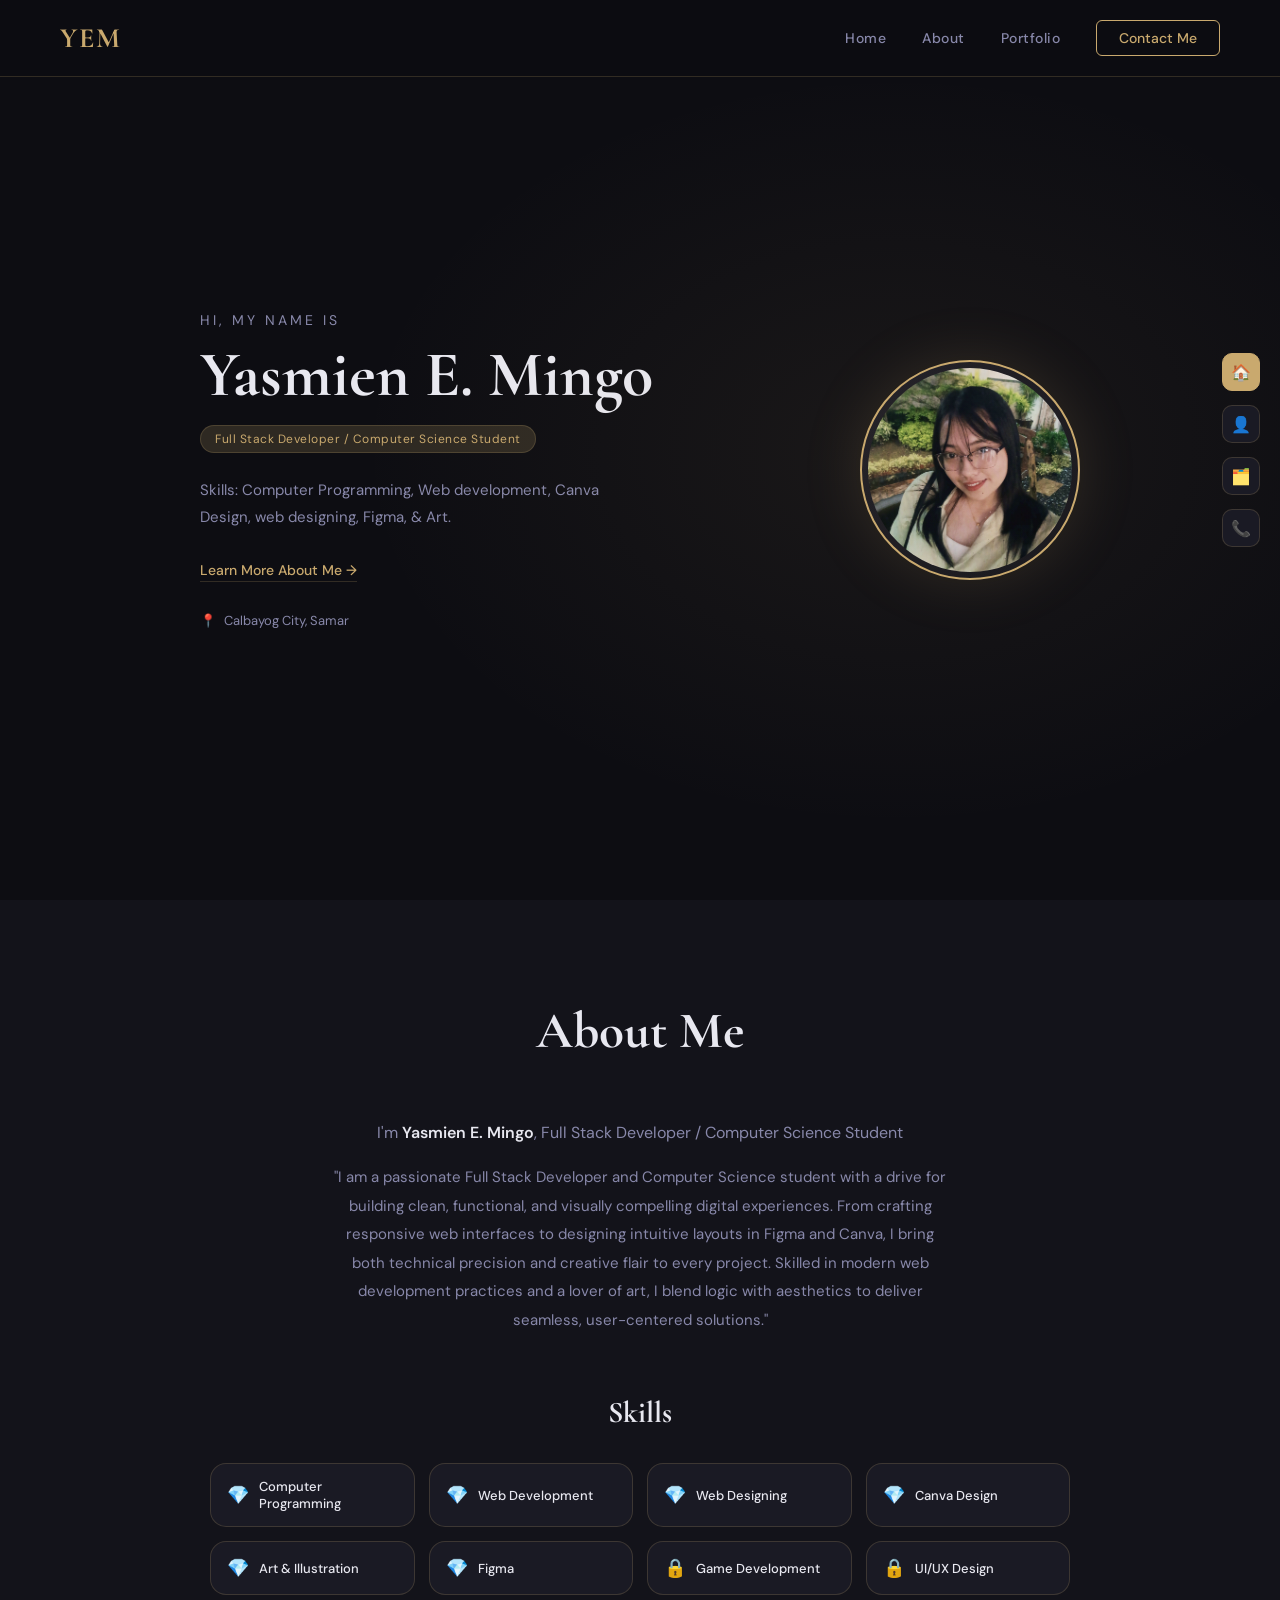
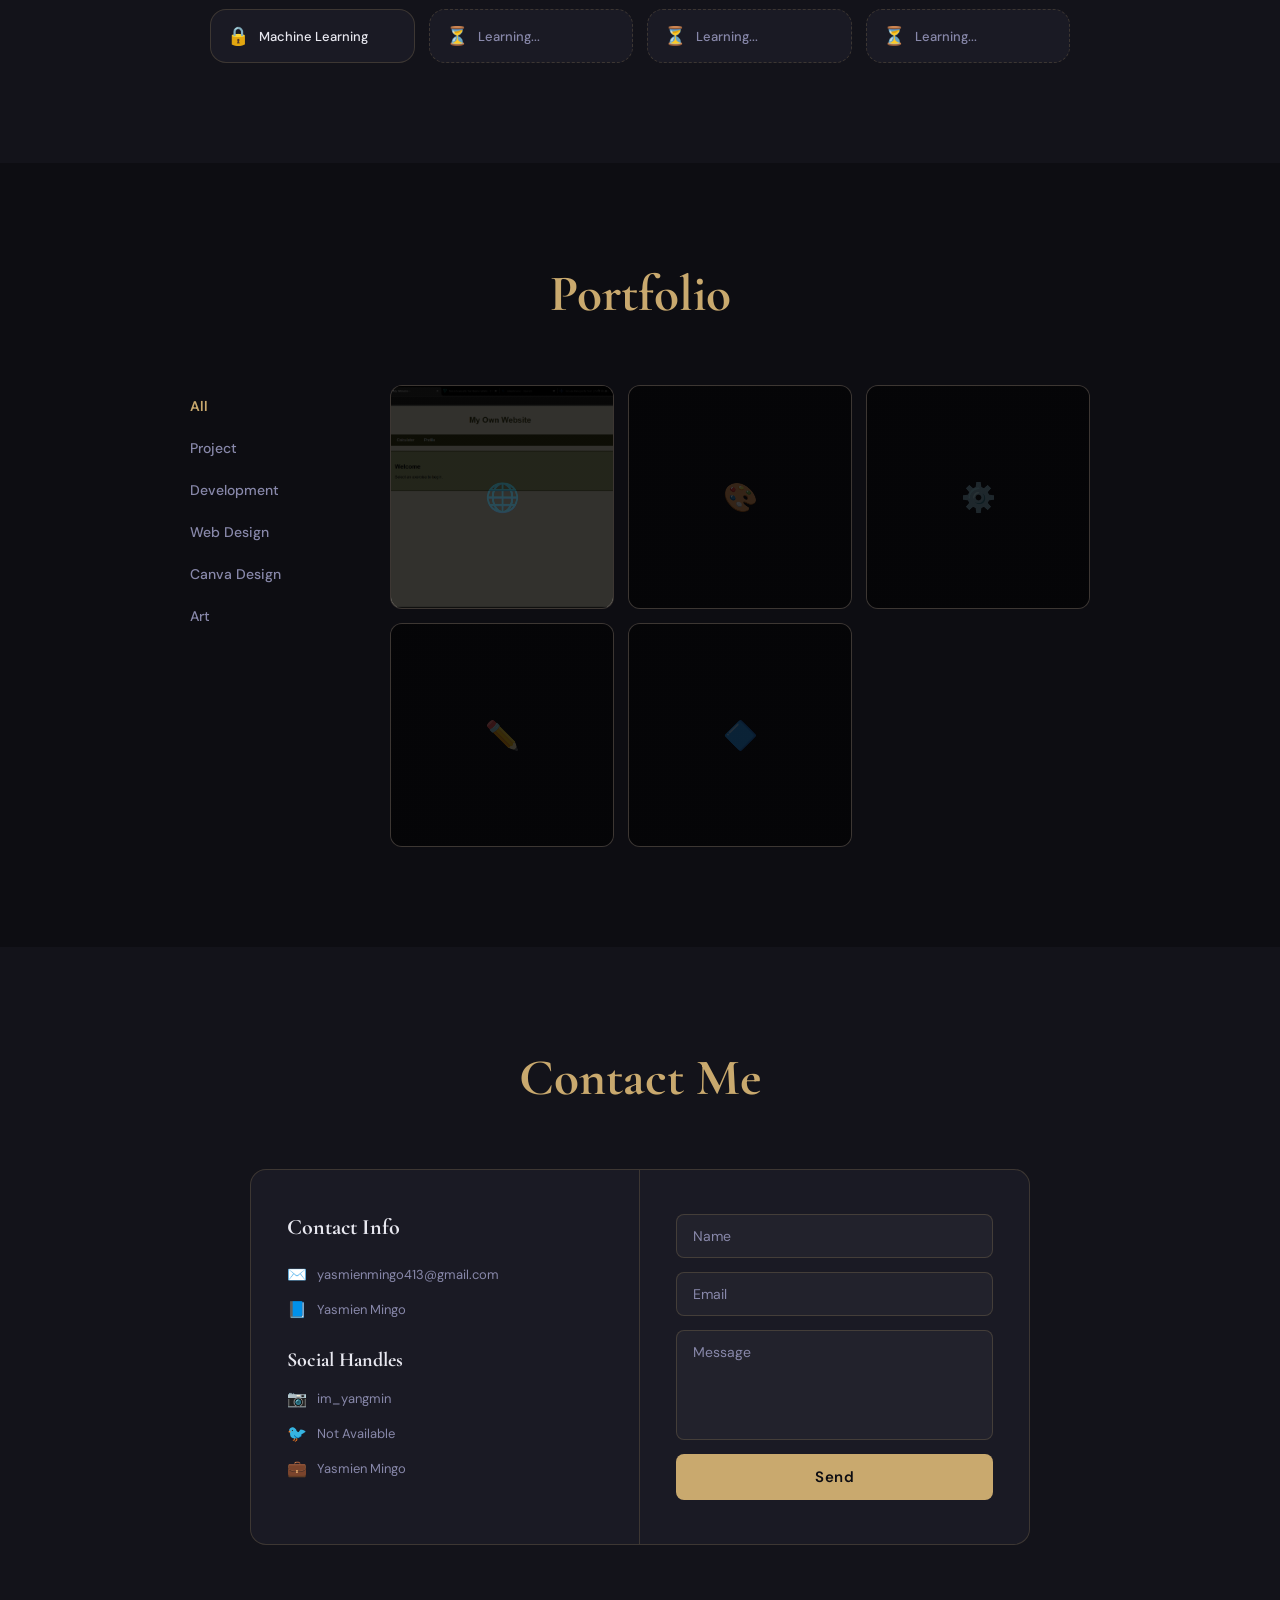
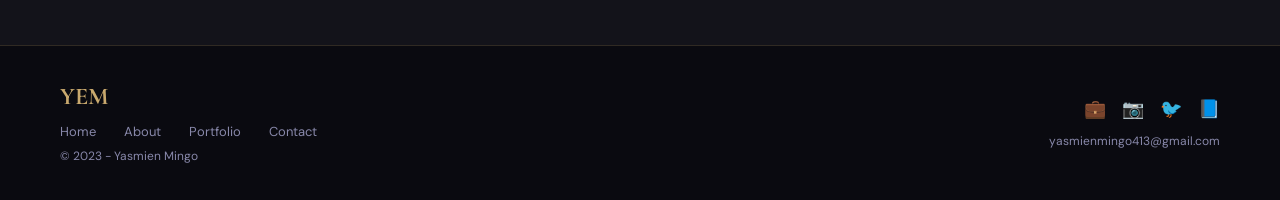
==== index.html @ ee53a7c0 "Publish" ====
<!doctype html>
<html lang="en">
  <head>
    <meta charset="UTF-8" />
    <link rel="icon" type="image/svg+xml" href="/favicon.svg" />
    <meta name="viewport" content="width=device-width, initial-scale=1.0" />
    <title>RuizKhailaPortfolio</title>
    <script type="module" crossorigin src="/assets/index-rNjUraDh.js"></script>
    <link rel="stylesheet" crossorigin href="/assets/index-PumebtVy.css">
  </head>
  <body>
    <div id="root"></div>
  </body>
</html>
---- assets/index-PumebtVy.css ----
@import "https://fonts.googleapis.com/css2?family=Cormorant+Garamond:wght@300;400;600;700&family=DM+Sans:wght@300;400;500;600&display=swap";:root{--bg-primary:#0d0d12;--bg-card:#13131a;--bg-card2:#1a1a24;--gold:#c9a96e;--gold-light:#e8c98a;--gold-dim:#c9a96e2e;--text:#e8e8f0;--text-muted:#88a;--border:#c9a96e33;--radius:16px}*,:before,:after{box-sizing:border-box;margin:0;padding:0}html{scroll-behavior:smooth}body{background:var(--bg-primary);color:var(--text);font-family:DM Sans,sans-serif;overflow-x:hidden}::-webkit-scrollbar{width:6px}::-webkit-scrollbar-track{background:var(--bg-primary)}::-webkit-scrollbar-thumb{background:var(--gold);border-radius:3px}.nav{z-index:100;-webkit-backdrop-filter:blur(14px);backdrop-filter:blur(14px);border-bottom:1px solid var(--border);background:#0d0d12e0;justify-content:space-between;align-items:center;padding:20px 60px;display:flex;position:fixed;top:0;left:0;right:0}.nav-logo{color:var(--gold);letter-spacing:2px;font-family:Cormorant Garamond,serif;font-size:28px;font-weight:700;text-decoration:none}.nav-links{align-items:center;gap:36px;display:flex}.nav-links a{color:var(--text-muted);letter-spacing:.5px;font-size:14px;font-weight:500;text-decoration:none;transition:color .3s}.nav-links a:hover{color:var(--gold)}.nav-btn{border:1.5px solid var(--gold);color:var(--gold);cursor:pointer;background:0 0;border-radius:6px;padding:8px 22px;font-family:DM Sans,sans-serif;font-size:14px;font-weight:500;transition:background .3s,color .3s}.nav-btn:hover{background:var(--gold);color:var(--bg-primary)}.side-nav{z-index:99;flex-direction:column;gap:14px;display:flex;position:fixed;top:50%;right:20px;transform:translateY(-50%)}.side-dot{background:var(--bg-card2);border:1px solid var(--border);cursor:pointer;width:38px;height:38px;color:var(--gold);border-radius:10px;justify-content:center;align-items:center;font-size:16px;transition:background .3s,color .3s,border-color .3s;display:flex}.side-dot:hover,.side-dot.active{background:var(--gold);color:var(--bg-primary);border-color:var(--gold)}.fade-in{opacity:0;transition:opacity .7s,transform .7s;transform:translateY(24px)}.fade-in.visible{opacity:1;transform:none}.hero{justify-content:center;align-items:center;min-height:100vh;padding:120px 60px 80px;display:flex;position:relative;overflow:hidden}.hero:before{content:"";pointer-events:none;background:radial-gradient(60% 60% at 70%,#c9a96e12 0%,#0000 70%);position:absolute;inset:0}.hero-content{flex:1;max-width:600px}.hero-greeting{color:var(--text-muted);letter-spacing:3px;text-transform:uppercase;margin-bottom:12px;font-size:14px}.hero-name{color:var(--text);margin-bottom:16px;font-family:Cormorant Garamond,serif;font-size:clamp(42px,5vw,64px);font-weight:700;line-height:1.05}.hero-badge{background:var(--gold-dim);border:1px solid var(--border);color:var(--gold);letter-spacing:.5px;border-radius:20px;margin-bottom:24px;padding:5px 14px;font-size:12px;display:inline-block}.hero-desc{color:var(--text-muted);max-width:420px;margin-bottom:28px;font-size:15px;line-height:1.8}.hero-link{color:var(--gold);border-bottom:1px solid var(--border);padding-bottom:2px;font-size:14px;font-weight:500;text-decoration:none;transition:border-color .3s}.hero-link:hover{border-color:var(--gold)}.hero-location{color:var(--text-muted);align-items:center;gap:8px;margin-top:32px;font-size:13px;display:flex}.hero-avatar-wrap{flex-shrink:0;margin-left:60px}.hero-avatar-ring{border:2px solid var(--gold);background:linear-gradient(135deg, var(--bg-card2), var(--bg-card));border-radius:50%;width:220px;height:220px;padding:6px;box-shadow:0 0 60px #c9a96e26}.hero-avatar{background:linear-gradient(135deg,#2a2a3a,#1a1a24);border-radius:50%;justify-content:center;align-items:center;width:100%;height:100%;font-size:72px;display:flex;overflow:hidden}.hero-avatar img{width:100%}.section{padding:100px 60px;position:relative}.section-title{text-align:center;color:var(--text);margin-bottom:60px;font-family:Cormorant Garamond,serif;font-size:clamp(36px,4vw,52px);font-weight:700}.section-title.gold{color:var(--gold)}.about-section{background:var(--bg-card)}.about-subtitle{text-align:center;color:var(--text-muted);margin-bottom:20px;font-size:16px}.about-subtitle strong{color:var(--text);font-weight:600}.about-desc{text-align:center;max-width:620px;color:var(--text-muted);margin:0 auto 60px;font-size:15px;line-height:1.9}.skills-title{text-align:center;color:var(--text);margin-bottom:32px;font-family:Cormorant Garamond,serif;font-size:30px;font-weight:700}.skills-grid{grid-template-columns:repeat(4,1fr);gap:14px;max-width:860px;margin:0 auto;display:grid}.skill-card{background:var(--bg-card2);border:1px solid var(--border);border-radius:var(--radius);color:var(--text);cursor:default;align-items:center;gap:10px;padding:14px 16px;font-size:13px;font-weight:500;transition:background .3s,border-color .3s,color .3s,transform .3s;display:flex}.skill-card:hover{border-color:var(--gold);background:var(--gold-dim);color:var(--gold);transform:translateY(-2px)}.skill-card.learning{color:var(--text-muted);border-style:dashed}.skill-icon{font-size:18px}.portfolio-section{background:var(--bg-primary)}.portfolio-layout{gap:60px;max-width:900px;margin:0 auto;display:flex}.portfolio-filters{flex-direction:column;gap:16px;min-width:140px;padding-top:8px;display:flex}.filter-btn{color:var(--text-muted);cursor:pointer;text-align:left;background:0 0;border:none;padding:4px 0;font-family:DM Sans,sans-serif;font-size:14px;font-weight:500;transition:color .3s}.filter-btn:hover{color:var(--text)}.filter-btn.active{color:var(--gold);font-weight:600}.portfolio-grid{flex:1;grid-template-columns:repeat(3,1fr);gap:14px;display:grid}.portfolio-item{aspect-ratio:1;background:var(--bg-card2);border:1px solid var(--border);cursor:pointer;border-radius:12px;transition:border-color .3s,transform .3s,box-shadow .3s;overflow:hidden}.portfolio-item:hover{border-color:var(--gold);transform:scale(1.03);box-shadow:0 8px 32px #c9a96e26}.portfolio-item-inner{width:100%;height:100%;color:var(--border);background:linear-gradient(135deg,#1a1a28,#22222e);justify-content:center;align-items:center;font-size:28px;display:flex}.carousel-dots{justify-content:center;gap:8px;margin-top:24px;display:flex}.dot{background:var(--border);cursor:pointer;border-radius:50%;width:8px;height:8px;transition:background .3s,width .3s,border-radius .3s}.dot.active{background:var(--gold);border-radius:4px;width:24px}.contact-section{background:var(--bg-card)}.contact-box{border:1px solid var(--border);border-radius:var(--radius);background:var(--bg-card2);grid-template-columns:1fr 1fr;max-width:780px;margin:0 auto;display:grid;overflow:hidden}.contact-left{border-right:1px solid var(--border);padding:44px 36px}.contact-right{padding:44px 36px}.contact-label{color:var(--text);margin-bottom:24px;font-family:Cormorant Garamond,serif;font-size:22px;font-weight:700}.contact-item{color:var(--text-muted);align-items:center;gap:10px;margin-bottom:14px;font-size:13px;display:flex}.contact-item-icon{font-size:16px}.social-label{color:var(--text);margin:28px 0 16px;font-family:Cormorant Garamond,serif;font-size:20px;font-weight:700}.form-input{border:1px solid var(--border);width:100%;color:var(--text);resize:none;background:#ffffff0a;border-radius:8px;outline:none;margin-bottom:14px;padding:12px 16px;font-family:DM Sans,sans-serif;font-size:14px;transition:border-color .3s;display:block}.form-input:focus{border-color:var(--gold)}.form-input::placeholder{color:var(--text-muted)}textarea.form-input{height:110px}.send-btn{background:var(--gold);width:100%;color:var(--bg-primary);cursor:pointer;letter-spacing:.5px;border:none;border-radius:8px;padding:13px;font-family:DM Sans,sans-serif;font-size:15px;font-weight:600;transition:background .3s,transform .2s}.send-btn:hover{background:var(--gold-light);transform:translateY(-1px)}.footer{border-top:1px solid var(--border);background:#0a0a10;flex-wrap:wrap;justify-content:space-between;align-items:center;gap:20px;padding:36px 60px;display:flex}.footer-logo{color:var(--gold);font-family:Cormorant Garamond,serif;font-size:24px;font-weight:700;text-decoration:none}.footer-links{gap:28px;margin-top:12px;display:flex}.footer-links a{color:var(--text-muted);font-size:13px;text-decoration:none;transition:color .3s}.footer-links a:hover{color:var(--gold)}.footer-copy{color:var(--text-muted);margin-top:8px;font-size:12px}.footer-right{flex-direction:column;align-items:flex-end;gap:12px;display:flex}.footer-social{gap:16px;display:flex}.footer-social a{color:var(--text-muted);font-size:18px;text-decoration:none;transition:color .3s}.footer-social a:hover{color:var(--gold)}.footer-email{color:var(--text-muted);font-size:12px}@media (width<=768px){.nav{padding:16px 24px}.hero{text-align:center;flex-direction:column-reverse;padding:100px 24px 60px}.hero-avatar-wrap{margin:0 0 32px}.hero-location{justify-content:center}.hero-desc{margin:0 auto 28px}.section{padding:70px 24px}.skills-grid{grid-template-columns:repeat(2,1fr)}.portfolio-layout{flex-direction:column}.portfolio-filters{flex-flow:wrap}.contact-box{grid-template-columns:1fr}.contact-left{border-right:none;border-bottom:1px solid var(--border)}.footer{text-align:center;flex-direction:column;padding:28px 24px}.footer-right{align-items:center}.side-nav{display:none}}
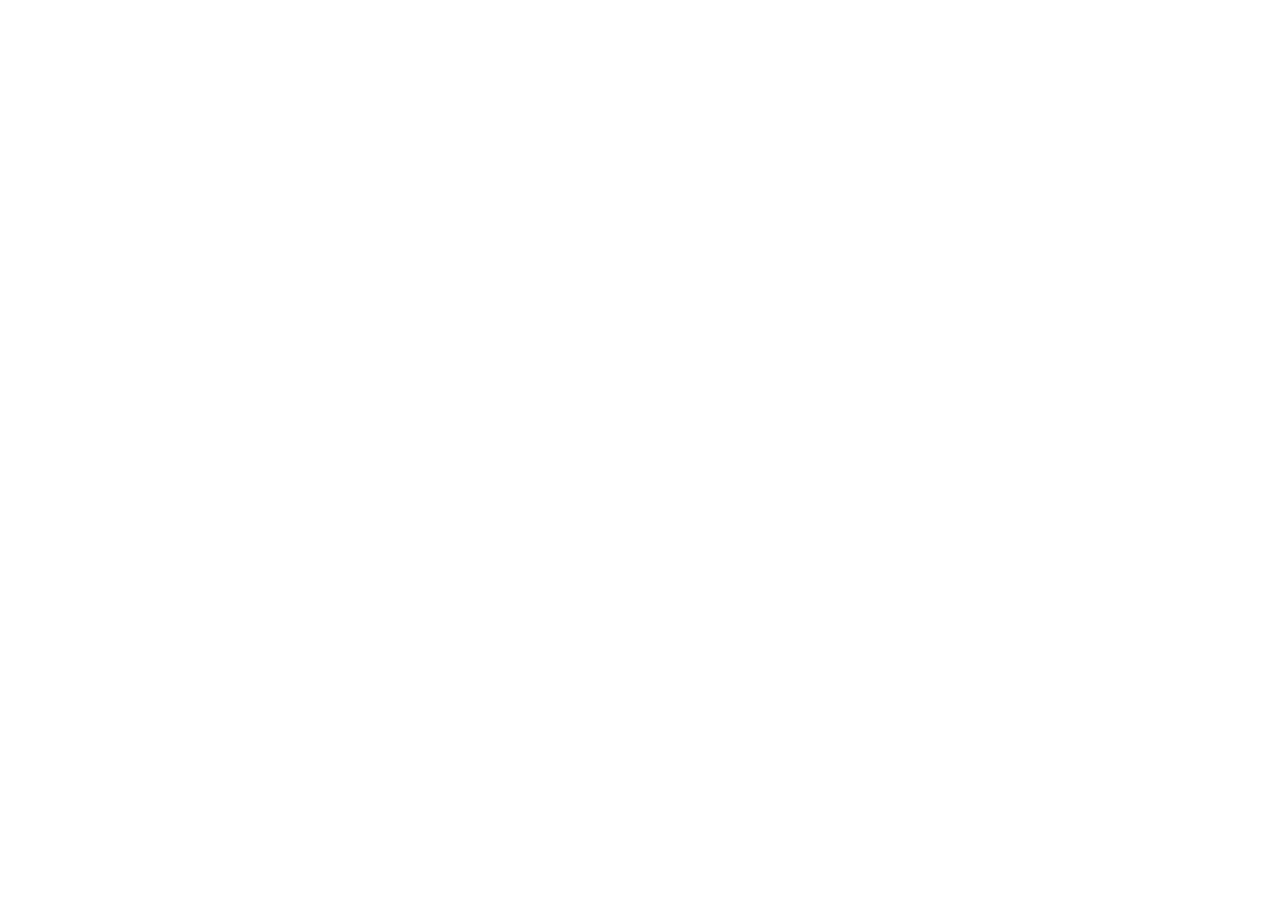
==== commit 7e4a7230: "dep" ====
--- a/index.html
+++ b/index.html
@@ -1,14 +1,17 @@
 <!doctype html>
 <html lang="en">
-  <head>
-    <meta charset="UTF-8" />
-    <link rel="icon" type="image/svg+xml" href="/favicon.svg" />
-    <meta name="viewport" content="width=device-width, initial-scale=1.0" />
-    <title>RuizKhailaPortfolio</title>
-    <script type="module" crossorigin src="/assets/index-rNjUraDh.js"></script>
-    <link rel="stylesheet" crossorigin href="/assets/index-PumebtVy.css">
-  </head>
-  <body>
-    <div id="root"></div>
-  </body>
-</html>
+
+<head>
+  <meta charset="UTF-8" />
+  <link rel="icon" type="image/svg+xml" href="/favicon.svg" />
+  <meta name="viewport" content="width=device-width, initial-scale=1.0" />
+  <title>RuizKhailaPortfolio</title>
+  <script type="module" crossorigin src="/yasmien-portfolio/assets/index-rNjUraDh.js"></script>
+  <link rel="stylesheet" crossorigin href="/yasmien-portfolio/assets/index-PumebtVy.css">
+</head>
+
+<body>
+  <div id="root"></div>
+</body>
+
+</html>
